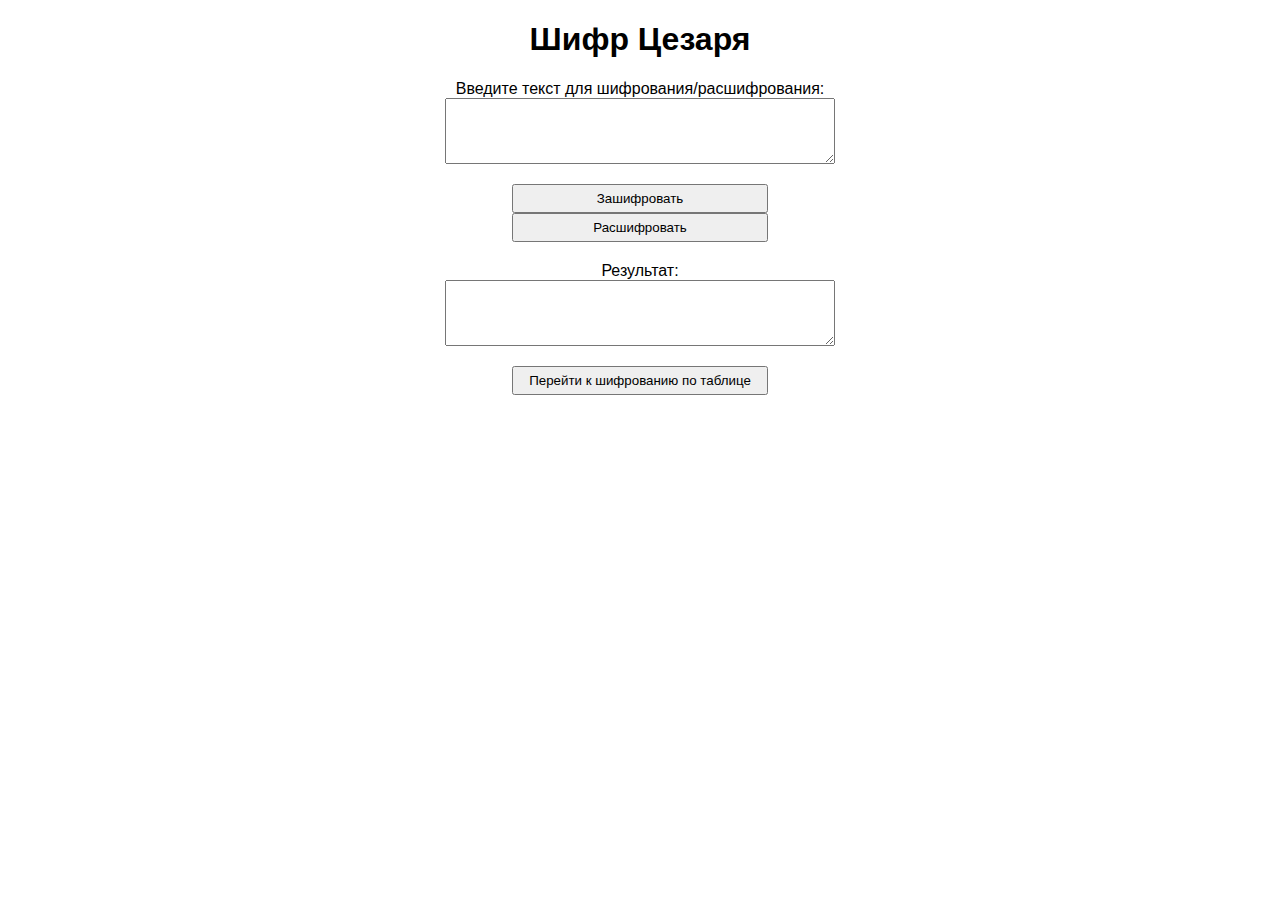
==== caesar_cipher.html @ cc12c94c "Add files via upload" ====
<!DOCTYPE html>
<html lang="en">
<head>
    <meta charset="UTF-8">
    <meta name="viewport" content="width=device-width, initial-scale=1.0">
    <title>Шифр Цезаря</title>
    <link rel="stylesheet" href="styles_caesar.css">
</head>
<body>
    <h1>Шифр Цезаря</h1>
    <div>
        <label for="input">Введите текст для шифрования/расшифрования:</label>
        <textarea id="input" rows="4"></textarea>
        <div class="button-wrapper">
            <button onclick="caesarEncrypt()">Зашифровать</button>
            <button onclick="caesarDecrypt()">Расшифровать</button>
        </div>
        <label for="output">Результат:</label>
        <textarea id="output" rows="4" readonly></textarea>
    </div>
    <button onclick="location.href='index.html'">Перейти к шифрованию по таблице</button>
    <script src="caesar_cipher.js"></script>
</body>
</html>
---- styles_caesar.css ----
body {
    font-family: Arial, sans-serif;
    margin: 0;
    padding: 0;
}

.container {
    max-width: 400px;
    margin: 20px auto;
    text-align: center; 
}

textarea {
    width: 30%; 
    margin: 0 auto; 
    margin-bottom: 20px;
    display: block; 
}

label {
    display: block; 
    text-align: center; 
}

button {
    padding: 5px 10px;
    margin-right: 10px;
    margin-top: 10px;
    display: block; 
    width: 20%; 
    margin: 0 auto; 
}

.button-wrapper {
    margin-bottom: 20px;
}

h1 {
    text-align: center;
}
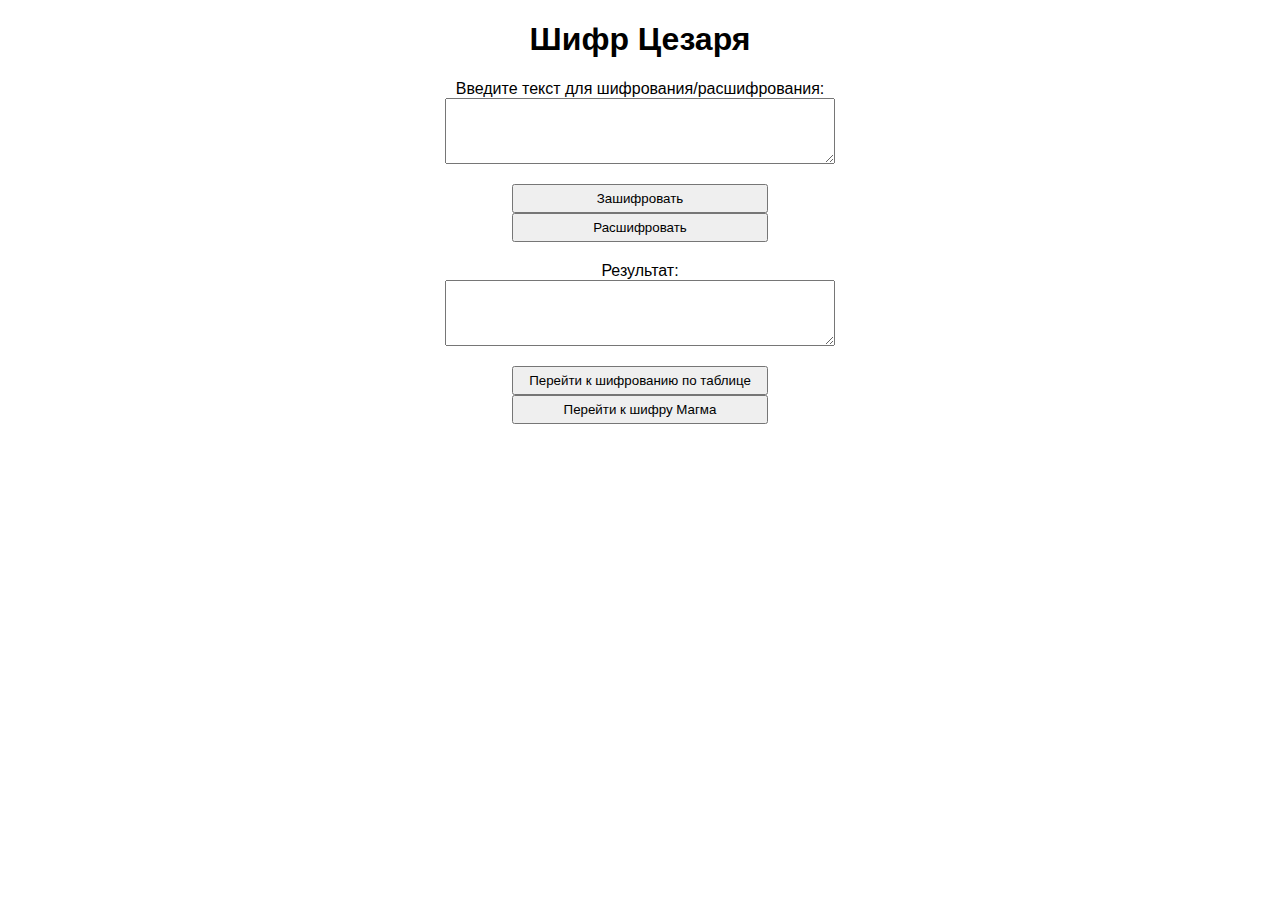
==== commit 2628cd13: "Update caesar_cipher.html" ====
--- a/caesar_cipher.html
+++ b/caesar_cipher.html
@@ -19,6 +19,7 @@
         <textarea id="output" rows="4" readonly></textarea>
     </div>
     <button onclick="location.href='index.html'">Перейти к шифрованию по таблице</button>
+    <button onclick="location.href='magma_cipher.html'">Перейти к шифру Магма</button>
     <script src="caesar_cipher.js"></script>
 </body>
-</html>+</html>
